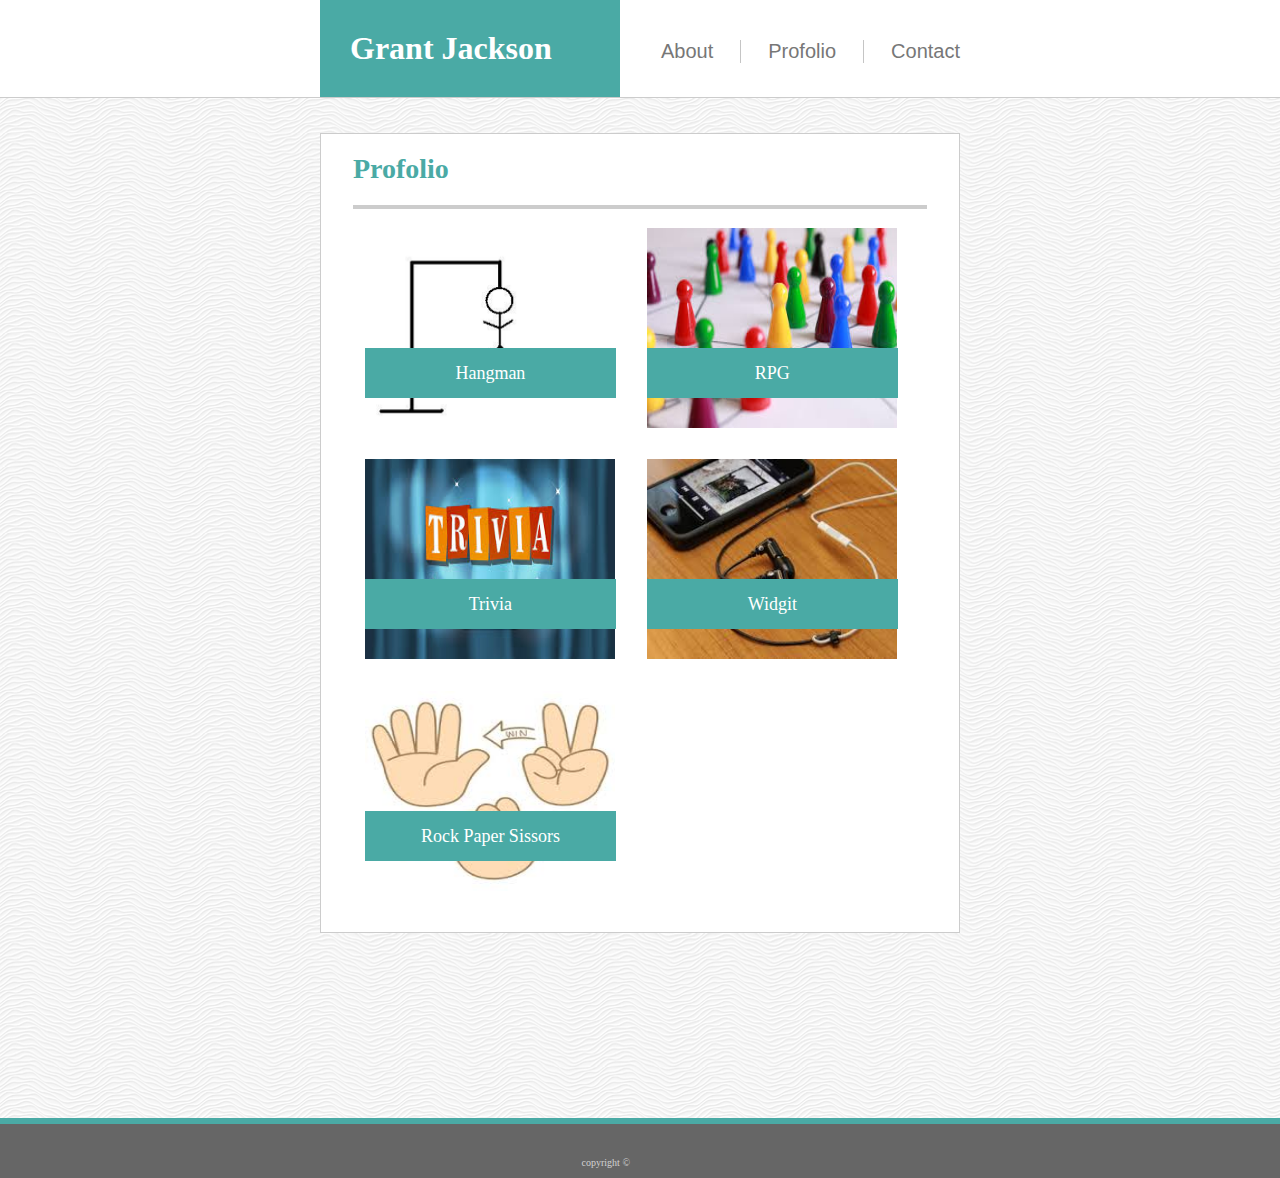
==== profolio.html @ af20ab29 "adding folders" ====
<!DOCTYPE html>
<html lang="en">
<head>
    <title>Profolio</title>
    <link rel="stylesheet" Type="text/css" href="assets/css/style.css">
</head>
<body>
    <header class=clr>
        <h1 class="name">Grant Jackson</h1>
        <div class="pages">
            <a class="page" link href="index.html">About</a>
            <a class="page" link href="profolio.html">Profolio</a>
            <a class="last" link href="contact.html">Contact</a>
        </div>
    </header>
    <section class=pro>
        <h1 id="about">Profolio</h1>
        <div>
            <section-2 class=pro-pic>
                <img class=pro-pic src="assets/images/hangman.jpg"> 
                <div class= pro-title>Hangman</a>
                </div>
            </section-2>
            <section-2 class=pro-pic>
                    <img class=pro-pic src="assets/images/rpg.jpg"> 
                    <div class= pro-title>RPG</a>
                    </div>
            </section-2>
            <div class=clr></div>
            <section-2 class=pro-pic>
                    <img class=pro-pic src="assets/images/trivia.jpg"> 
                    <div class= pro-title>Trivia</a>
                    </div>
            </section-2>
            <section-2 class=pro-pic>
                    <img class=pro-pic src="assets/images/widgit.jpg"> 
                    <div class= pro-title>Widgit</a>
                    </div>
            </section-2>
            <div class=clr></div>
            <section-2 class=pro-pic>
                    <img class=pro-pic src="assets/images/rockpaper.jpg"> 
                    <div class= pro-title>Rock Paper Sissors</a>
                    </div>
            </section-2>
            


        </div>
    </section>
    <footer>
        <p id="footer-text">copyright &copy;</p>
    </footer>
</body>
</html>
---- assets/css/style.css ----
*{ 
    box-sizing: border-box;
}

body{
    background-image: url(../images/wave.jpg);
    margin: 0;
}

header {
    border-bottom: solid #cccccc 1px;
    width: 100%;
    background:#ffffff;
}

.clr {
    content: "";
  display: table;
  clear: both;
}

.name{
    background: #4aaaa5;
    padding: 30px;
    color: #ffffff;
    width: 300px;
    margin-top: 0;
    margin-bottom: 0;
    margin-left: 25%;
    float: left;
    font-size: 28;
    font-family: Georgia, 'Times New Roman', Times, serif;
}
    

.pages {
    display: inline-flex;
    float: right;
    margin-right: 25%;
    margin-top: 30px
}

.page {
    Margin-left: 27px;
    padding-right: 27px;
    margin-top: 10px;
    font-size:20px;
    color:#777777;
    font-family: 'Arial', 'Helvetica Neue', Helvetica, sans-serif;
    text-decoration: none;
    border-right: solid #c5c5c5 1px;
}

.last {
        Margin-left: 27px;
        margin-top: 10px;
        font-size:20px;
        color:#777777;
        font-family: 'Arial', 'Helvetica Neue', Helvetica, sans-serif;
        text-decoration: none;
}

section {
    width: 50%;
    height: 530px;
    border:#cccccc solid 1px;
    margin-left: 25%;
    margin-top: 35px;
    background:#ffffff;
    text-decoration: none;
    margin-bottom: 185px; 
}

.pro {
    height: 800px;
}
#about {
    color: #4aaaa5;
    border-bottom: #cccccc solid 4px;
    width: 90%;
    margin-left: 5%;
    padding-bottom: 20px;
    font-size: 28px;
    font-family: Georgia, 'Times New Roman', Times, serif;
}

#pic { 
    margin-left: 5%;
    margin-right: 5%;
    float: left;
    height: 150px;
    width: 220px;
}

#para {
    margin-left: 5%;
    margin-right:5%;
    font-family: 'Arial', 'Helvetica Neue', Helvetica, sans-serif;
    line-height: 2em;
    color: #777777;
}

footer {
    position: relative;
    background:#666666;
    width: 100%;
    height: 60px;
    float: bottom;
    border-top: #4aaaa5 solid 6px;
}

#footer-text {
    position: absolute;
    bottom:0;
    right:50%;
    margin-bottom: 0;
    text-align: center;
    padding: 10px;
    color: lightgray;
    font-size: 10px;
}

.pro-pic {
    position: relative;
    height: 200px;
    width: 250px;
    margin-left: 5%;
    float: left;
    margin-bottom: 5%;
}

.pro-title {
    position: absolute;
    bottom: 30px;
    left: 12px;
    width: 251px;
    height: 50px;
    background: #4aaaa5;
    text-align: center;
    padding: 15px;
    color: white;
    font-size: 18px;
}

.contact {
    margin-left: 5%;
    display: Block;
    color: #777777;
    margin-bottom: 10px;
    width:90%
}

#message {
    height: 175px;
}

#button {
    height: 35px;
    background: #4aaaa5;
    width: 100px;
    color: #ffffff;
    border: none;

}
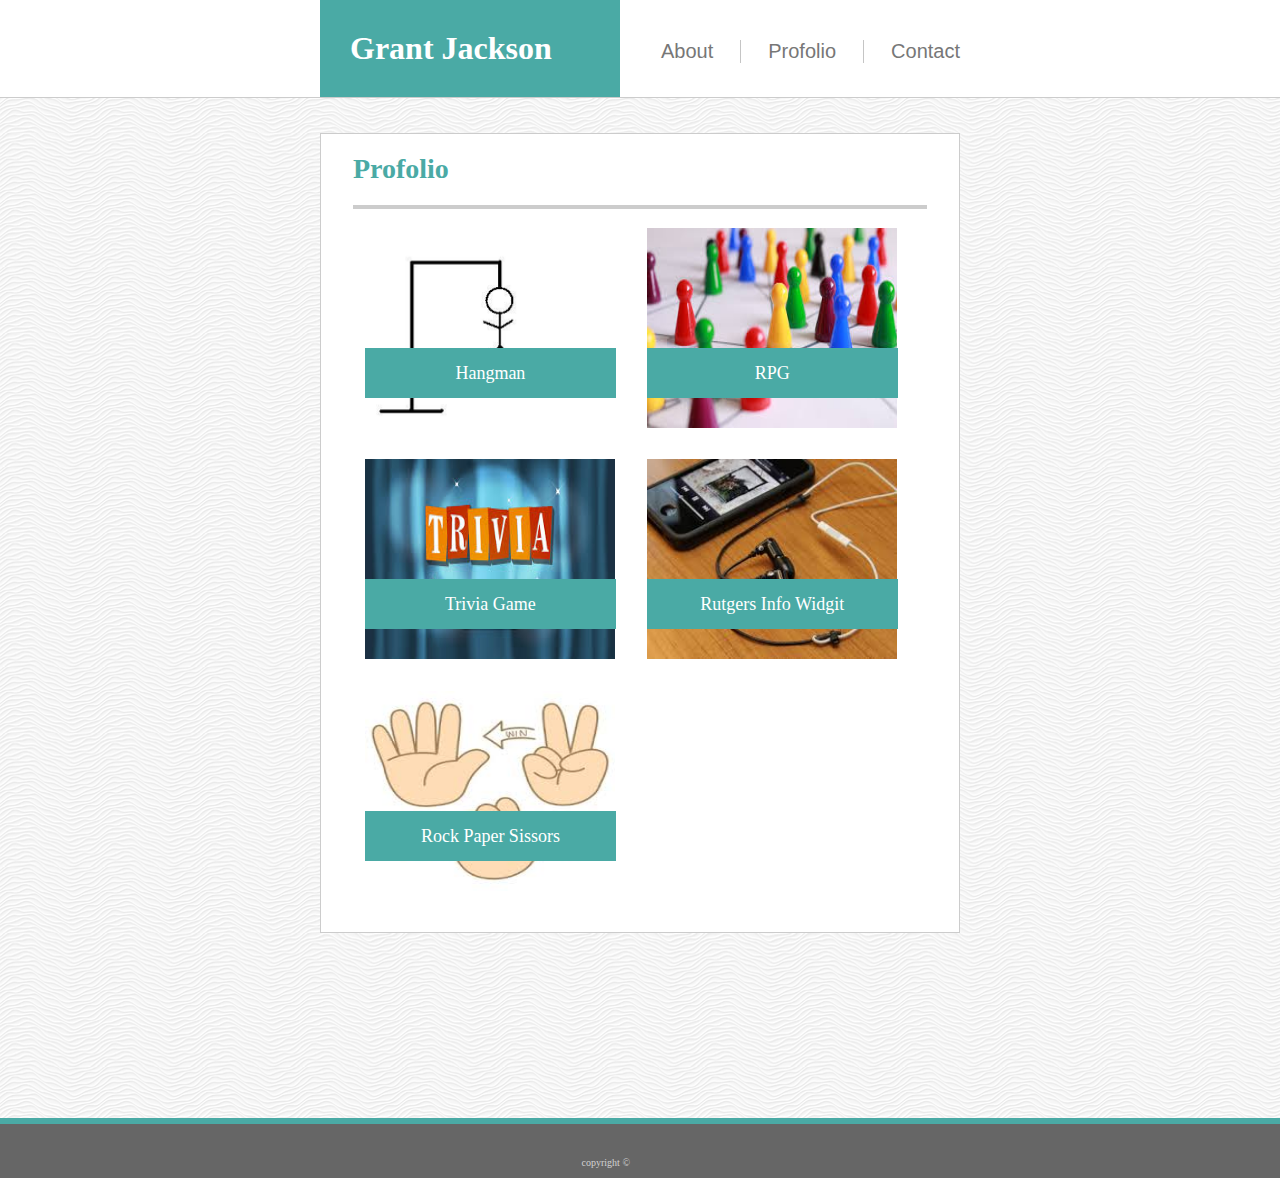
==== commit 0a8b794c: "fixed text on porfolio html" ====
--- a/profolio.html
+++ b/profolio.html
@@ -29,12 +29,12 @@
             <div class=clr></div>
             <section-2 class=pro-pic>
                     <img class=pro-pic src="assets/images/trivia.jpg"> 
-                    <div class= pro-title>Trivia</a>
+                    <div class= pro-title>Trivia Game</a>
                     </div>
             </section-2>
             <section-2 class=pro-pic>
                     <img class=pro-pic src="assets/images/widgit.jpg"> 
-                    <div class= pro-title>Widgit</a>
+                    <div class= pro-title>Rutgers Info Widgit</a>
                     </div>
             </section-2>
             <div class=clr></div>
